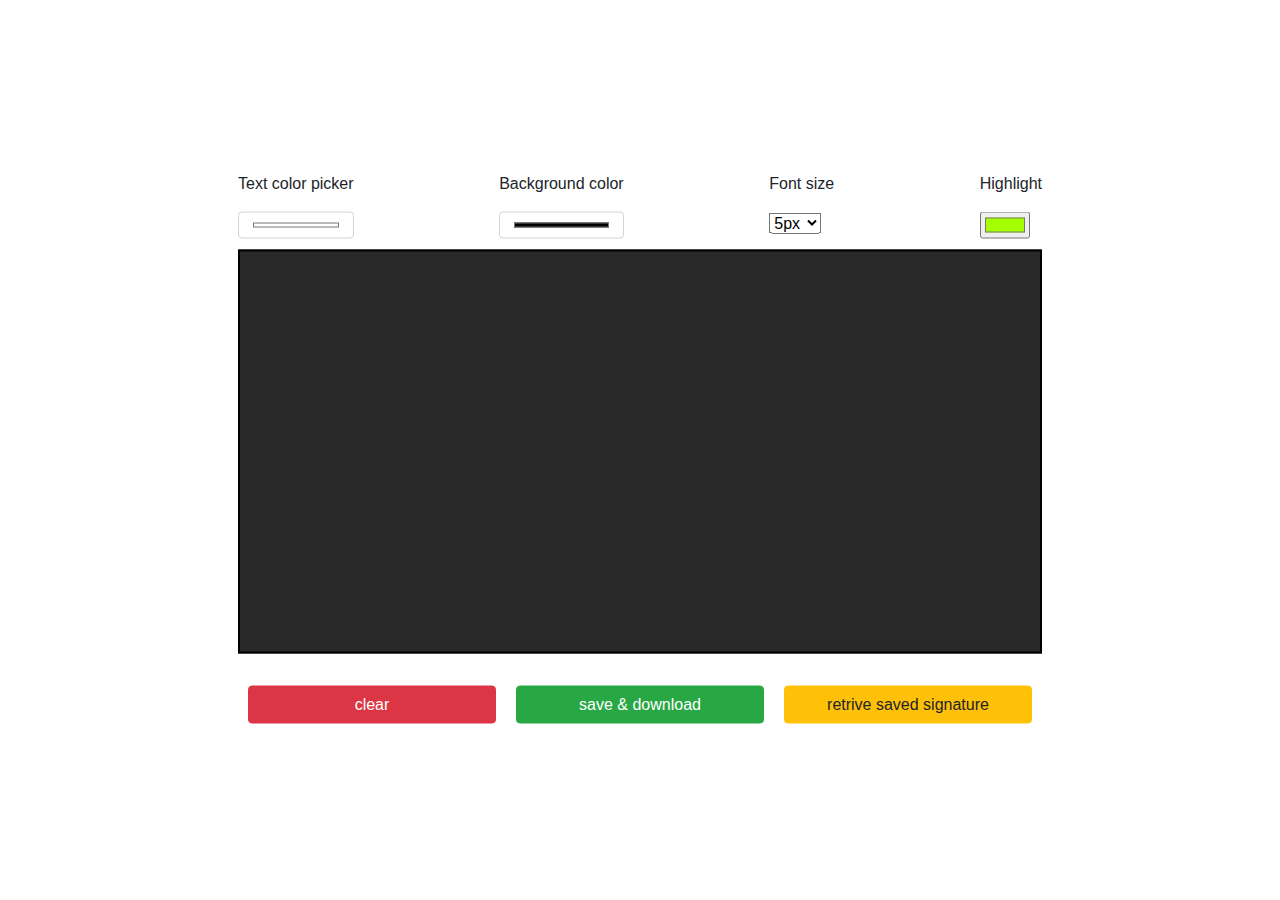
==== Digital-board app/index.html @ cc652092 "board_ui" ====
<!DOCTYPE html>
<html lang="en">
<head>
    <meta charset="UTF-8">
    <meta name="viewport" content="width=device-width, initial-scale=1.0">
    <title>Digital-board</title>
    <style>
        .main{
            position: absolute;
            top: 50%;
            left: 50%;
            transform: translate(-50%, -50%);
        }
        .canvas{
            border: 2px solid black;
        }
        .top, .bottom{
            display: flex;
            flex-direction: row;
            justify-content: space-between;
            margin: 15px 0 10px 0;
        }
        .block, input, select, button{
            width: 80%;
        }
        .top>block{
            margin: 10px;
        }
        .bottom>button{
            margin: 10px;
        }
        .block>p{
            margin: 10px auto;
            width: 50%;
        }

    </style>
    <link rel="stylesheet" href="https://cdn.jsdelivr.net/npm/bootstrap@4.0.0/dist/css/bootstrap.min.css" integrity="sha384-Gn5384xqQ1aoWXA+058RXPxPg6fy4IWvTNh0E263XmFcJlSAwiGgFAW/dAiS6JXm" crossorigin="anonymous">
</head>
<body>
    <div class="main">
        <div class="top">
            <div class="black">
                <p>Text color picker</p>
                <input class="form-control" type="color" id="colorPicker" value="#ffffff">
            </div>
            <div class="black">
                <p>Background color</p>
                <input class="form-control" type="color" id="canvasColor">
            </div>
            <div class="black">
                <p>Font size</p>
                <select id="fontPicker">
                    <option value="5">5px</option>
                    <option value="10">10px</option>
                    <option value="20">20px</option>
                    <option value="30">30px</option>
                    <option value="40">40px</option>
                </select>
            </div>
            <div class="black">
                <p>Highlight</p>
                <input class="color" type="color" id="highlightColor" value="#A6FF00">
            </div>
        </div>
        <canvas class="canvas" id = "myCanvas" width="800" height="400" style="background-color: #292929;";></canvas>
        <div class="bottom">
            <button type="button" class="btn btn-danger" id="clearButton">clear</button>
            <button type="button" class="btn btn-success" id="saveButton">save & download</button>
            <button type="button" class="btn btn-warning" id="retriveButton">retrive saved signature</button>
        </div>   
    </div>
    <script src="script.js"></script>
</body>
</html>
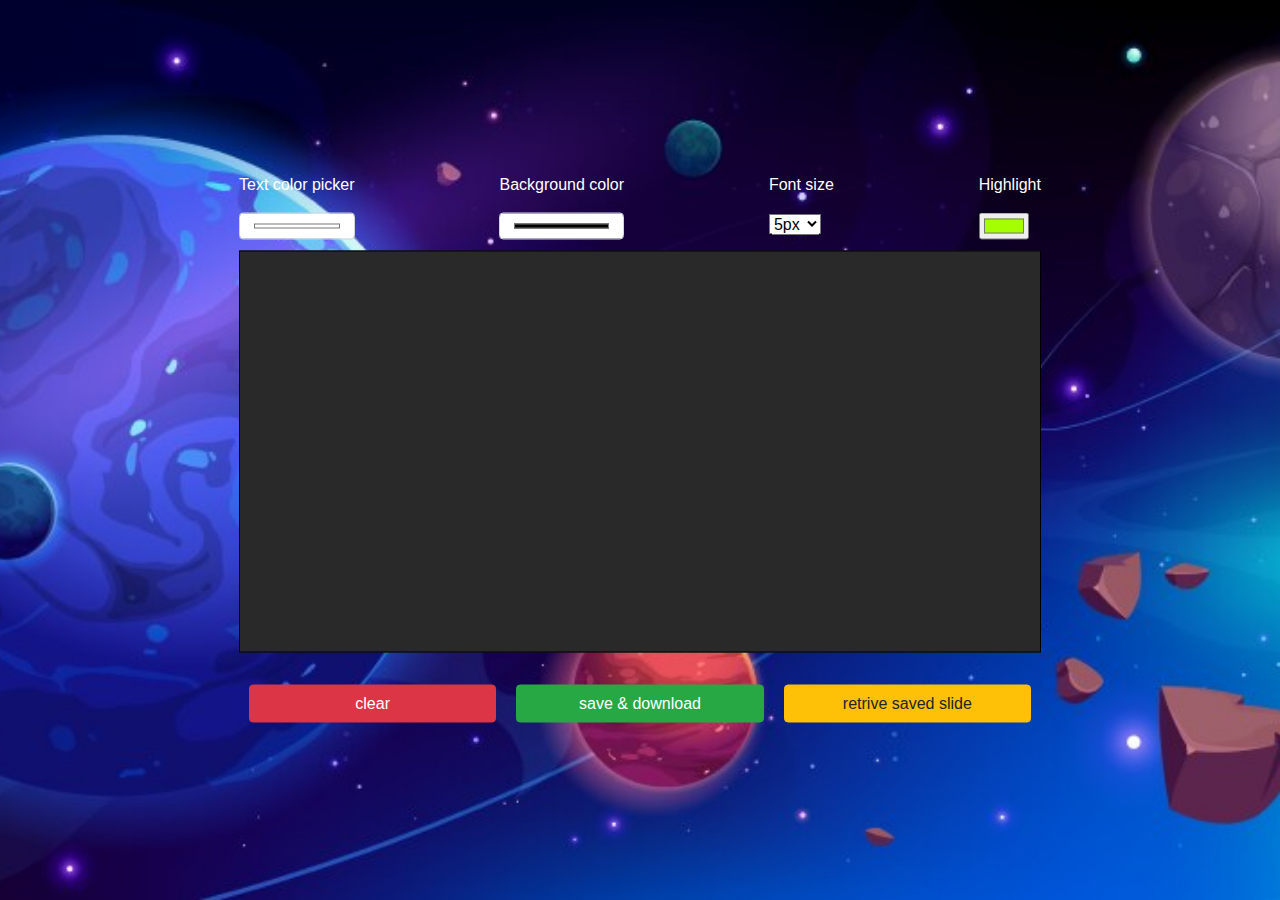
==== commit 3255cb8b: "html and css" ====
--- a/Digital-board app/index.html
+++ b/Digital-board app/index.html
@@ -5,6 +5,15 @@
     <meta name="viewport" content="width=device-width, initial-scale=1.0">
     <title>Digital-board</title>
     <style>
+        body {
+            margin: 0;
+            padding: 0; 
+            height: 100vh; 
+            background-image: url('./resources/backgroungimg.jpg'); 
+            background-size: cover; 
+            background-position: center; 
+            background-repeat: no-repeat;
+        }
         .main{
             position: absolute;
             top: 50%;
@@ -12,13 +21,14 @@
             transform: translate(-50%, -50%);
         }
         .canvas{
-            border: 2px solid black;
+            border: 1px solid black;
         }
         .top, .bottom{
             display: flex;
             flex-direction: row;
             justify-content: space-between;
             margin: 15px 0 10px 0;
+            color: #fff;
         }
         .block, input, select, button{
             width: 80%;
@@ -67,7 +77,7 @@
         <div class="bottom">
             <button type="button" class="btn btn-danger" id="clearButton">clear</button>
             <button type="button" class="btn btn-success" id="saveButton">save & download</button>
-            <button type="button" class="btn btn-warning" id="retriveButton">retrive saved signature</button>
+            <button type="button" class="btn btn-warning" id="retriveButton">retrive saved slide</button>
         </div>   
     </div>
     <script src="script.js"></script>
